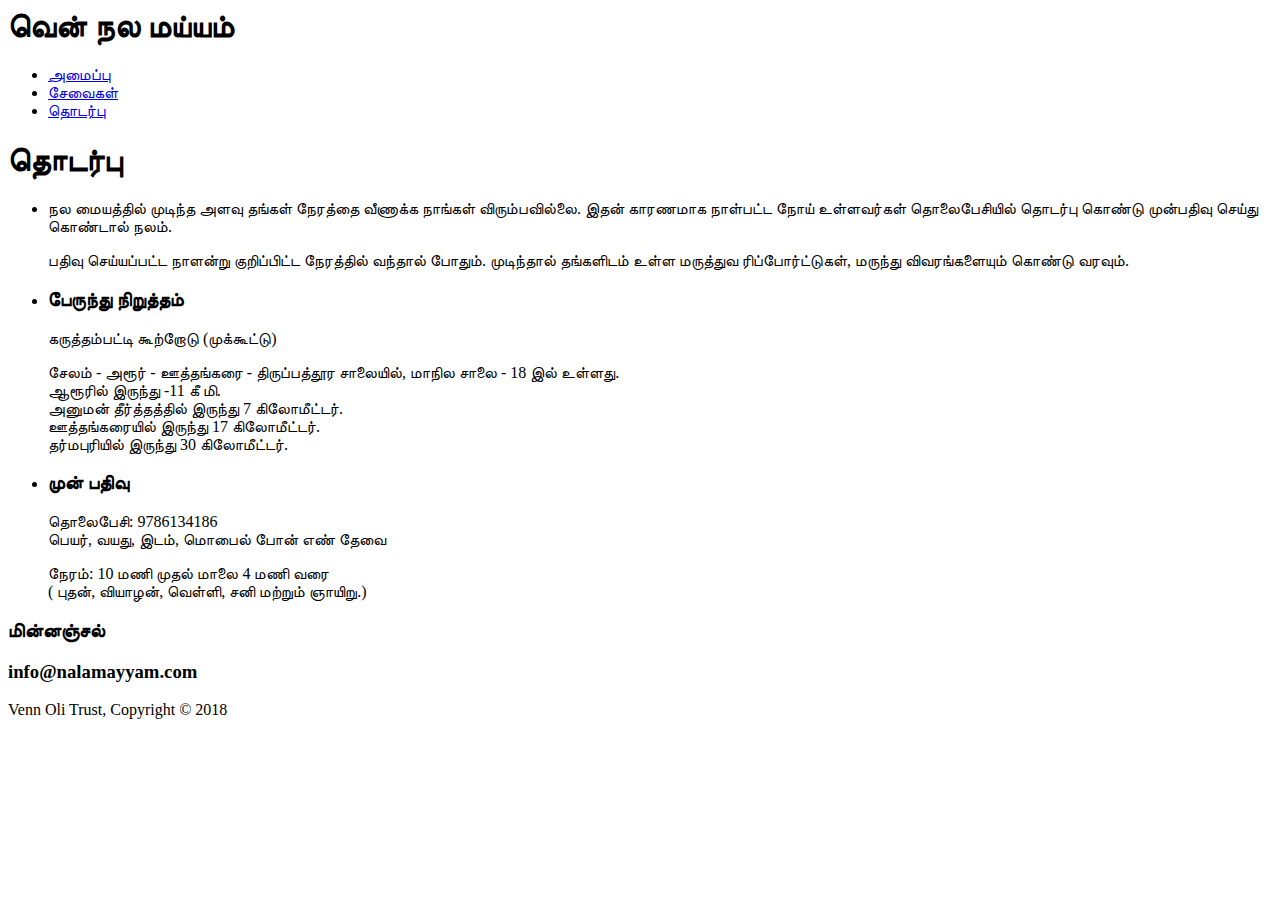
==== contact.html @ 86298cb0 "Add files via upload" ====
<DOCTYPE html>
<html>
  <head>
    <meta charset="utf-8">
    <meta name="viewport" content="width=device-width">
    <meta name="description" content="Affordable and Low Cost Homeopathy Hospital">
    <meta name="keywords" content="Homeopathy, Hospital, Tamil, India, Affordable, Medicine">
    <meta name="author" content="Rishikeshan Bharathi">
    <title>Venn Nala Mayyam</title>
    <link rel="stylesheet" href="./css/style.css">
  </head>
  <body>
    <header>
      <div class="container">
         <div id="branding">
           <!-- Venn Nala Mayyam title(Name of Hospital) -->
           <h1><span class="highlight">&#2997;&#3014;&#2985;&#3021;</span> &#2984;&#2994; &#2990;&#2991;&#3021;&#2991;&#2990;&#3021;</h1>
         </div>
         <nav>
           <ul>
             <li class="current"><a href="index.html">அமைப்பு</a></li>
             <li><a href="about.html">சேவைகள்</a></li>
             <li><a href="contact.html">தொடர்பு</a></li>
           </ul>
         </nav>
      </div>
    </header>

    <section id="newsletter">
      <div class="container">
      <!--  <h1>Subscribe To Our Newsletter</h1>
        <form>
          <input type="email" placeholder="Enter Email...">
          <button type="submit" class="button_1">Subscribe</button>
        </form> -->
      </div>
    </section>

    <section id="main">
      <div class="container">
        <article id="main-col">
          <h1 class="page-title">தொடர்பு</h1>
          <ul id="contact">
            <li>
              <!-- We do not want to waste their time as much as possible in the wellness center. Because of this, people with chronic illness have to be contacted by phone. -->
              <p> &#2984;&#2994; &#2990;&#3016;&#2991;&#2980;&#3021;&#2980;&#3007;&#2994;&#3021; &#2990;&#3009;&#2975;&#3007;&#2984;&#3021;&#2980; &#2949;&#2995;&#2997;&#3009; &#2980;&#2969;&#3021;&#2965;&#2995;&#3021; &#2984;&#3015;&#2992;&#2980;&#3021;&#2980;&#3016; &#2997;&#3008;&#2979;&#3006;&#2965;&#3021;&#2965; &#2984;&#3006;&#2969;&#3021;&#2965;&#2995;&#3021; &#2997;&#3007;&#2992;&#3009;&#2990;&#3021;&#2986;&#2997;&#3007;&#2994;&#3021;&#2994;&#3016;&#46; &#2951;&#2980;&#2985;&#3021; &#2965;&#3006;&#2992;&#2979;&#2990;&#3006;&#2965; &#2984;&#3006;&#2995;&#3021;&#2986;&#2975;&#3021;&#2975; &#2984;&#3019;&#2991;&#3021; &#2953;&#2995;&#3021;&#2995;&#2997;&#2992;&#3021;&#2965;&#2995;&#3021; &#2980;&#3018;&#2994;&#3016;&#2986;&#3015;&#2970;&#3007;&#2991;&#3007;&#2994;&#3021; &#2980;&#3018;&#2975;&#2992;&#3021;&#2986;&#3009; &#2965;&#3018;&#2979;&#3021;&#2975;&#3009; &#2990;&#3009;&#2985;&#3021;&#2986;&#2980;&#3007;&#2997;&#3009; &#2970;&#3014;&#2991;&#3021;&#2980;&#3009; &#2965;&#3018;&#2979;&#3021;&#2975;&#3006;&#2994;&#3021; &#2984;&#2994;&#2990;&#3021;&#46;
              </p>
              <!-- On the day of the registration it is only time to come. If possible, bring the medical reports and medicines available to you. -->
              <p>
                &#2986;&#2980;&#3007;&#2997;&#3009; &#2970;&#3014;&#2991;&#3021;&#2991;&#2986;&#3021;&#2986;&#2975;&#3021;&#2975; &#2984;&#3006;&#2995;&#2985;&#3021;&#2993;&#3009; &#2965;&#3009;&#2993;&#3007;&#2986;&#3021;&#2986;&#3007;&#2975;&#3021;&#2975; &#2984;&#3015;&#2992;&#2980;&#3021;&#2980;&#3007;&#2994;&#3021; &#2997;&#2984;&#3021;&#2980;&#3006;&#2994;&#3021; &#2986;&#3019;&#2980;&#3009;&#2990;&#3021;&#46; &#2990;&#3009;&#2975;&#3007;&#2984;&#3021;&#2980;&#3006;&#2994;&#3021; &#2980;&#2969;&#3021;&#2965;&#2995;&#3007;&#2975;&#2990;&#3021; &#2953;&#2995;&#3021;&#2995; &#2990;&#2992;&#3009;&#2980;&#3021;&#2980;&#3009;&#2997; &#2992;&#3007;&#2986;&#3021;&#2986;&#3019;&#2992;&#3021;&#2975;&#3021;&#2975;&#3009;&#2965;&#2995;&#3021;&#44; &#2990;&#2992;&#3009;&#2984;&#3021;&#2980;&#3009; &#2997;&#3007;&#2997;&#2992;&#2969;&#3021;&#2965;&#2995;&#3016;&#2991;&#3009;&#2990;&#3021; &#2965;&#3018;&#2979;&#3021;&#2975;&#3009; &#2997;&#2992;&#2997;&#3009;&#2990;&#3021;&#46;
              </p>
            </li>
            <li>
              <h3>பேருந்து நிறுத்தம்</h3>
              <p>கருத்தம்பட்டி கூற்றோடு (முக்கூட்டு)</p>
              <p>சேலம் - அரூர் - ஊத்தங்கரை - திருப்பத்தூர சாலையில், மாநில சாலை - 18 இல் உள்ளது.<br />
              ஆரூரில் இருந்து -11 கீ மி.<br />
              அனுமன் தீர்த்தத்தில் இருந்து 7 கிலோமீட்டர்.<br />
              ஊத்தங்கரையில் இருந்து 17 கிலோமீட்டர்.<br />
              தர்மபுரியில் இருந்து 30 கிலோமீட்டர்.</p>
            </li>
            <li>
              <h3>முன் பதிவு</h3>
              <p><span class="tobold">தொலைபேசி</span>: 9786134186<br />
              பெயர், வயது, இடம், மொபைல் போன் எண் தேவை</p>
              <p><span class="tobold">நேரம்</span>: 10 மணி முதல் மாலை 4 மணி வரை<br />
              ( புதன், வியாழன், வெள்ளி, சனி மற்றும் ஞாயிறு.)</p>
            </li>
          </ul>
        </article>

        <aside id="sidebar">
          <div class="dark">
            <h3>மின்னஞ்சல்
              <p> info@nalamayyam.com </p>
            </h3>

          </div>
        </aside>

      </div>
    </section>

    <footer>
      <p>Venn Oli Trust, Copyright &copy; 2018</p>
    </footer>
  </body>
</html>
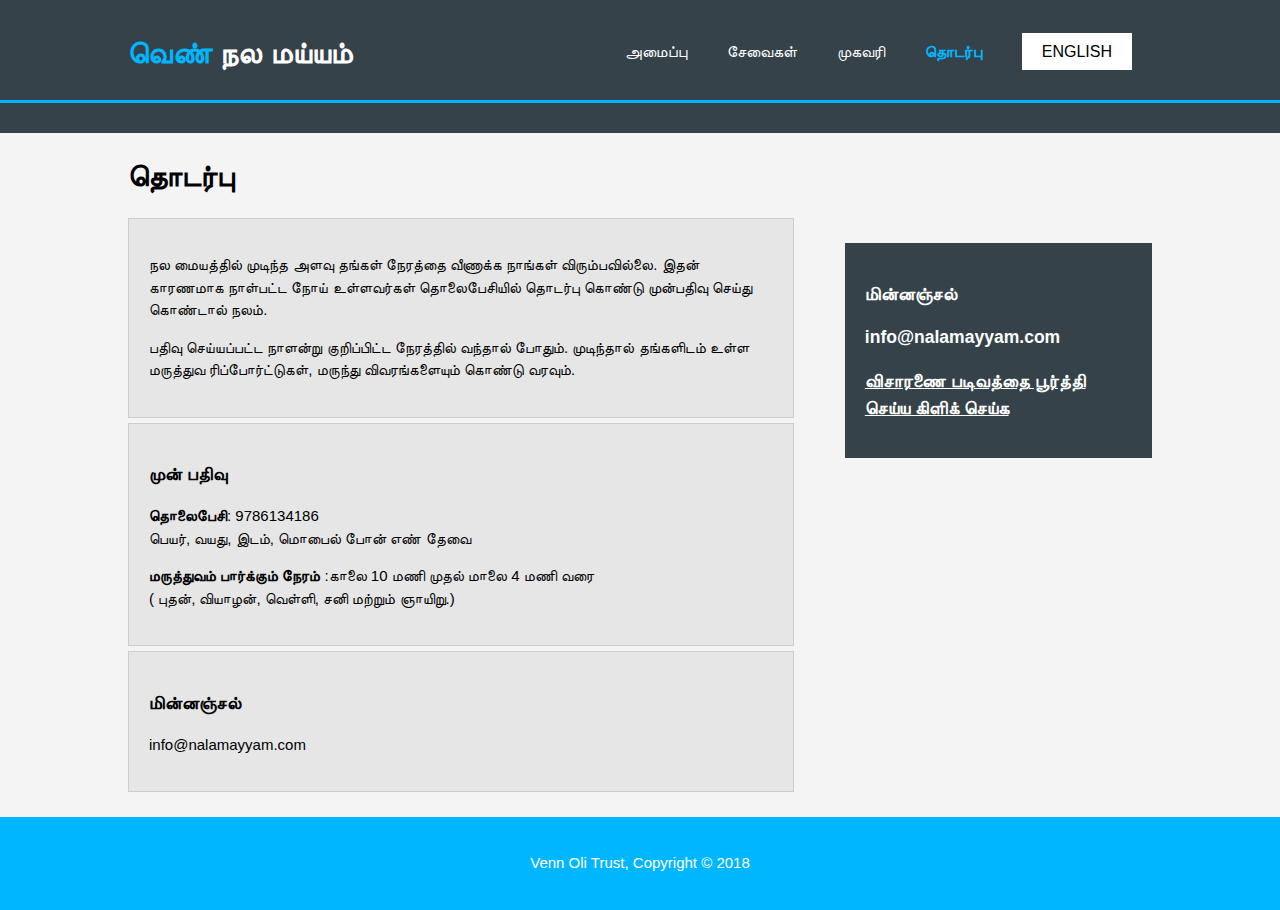
==== commit 54cad104: "Add files via upload" ====
--- a/contact.html
+++ b/contact.html
@@ -1,26 +1,33 @@
+
 <DOCTYPE html>
 <html>
   <head>
     <meta charset="utf-8">
     <meta name="viewport" content="width=device-width">
-    <meta name="description" content="Affordable and Low Cost Homeopathy Hospital">
+    <meta name="description" content="Affordable and Low Cost Homeopathy Health Center in Dharmapuri district, TamilNadu, India">
     <meta name="keywords" content="Homeopathy, Hospital, Tamil, India, Affordable, Medicine">
     <meta name="author" content="Rishikeshan Bharathi">
     <title>Venn Nala Mayyam</title>
     <link rel="stylesheet" href="./css/style.css">
+    <meta name="google" content="notranslate">
   </head>
   <body>
     <header>
       <div class="container">
          <div id="branding">
            <!-- Venn Nala Mayyam title(Name of Hospital) -->
-           <h1><span class="highlight">&#2997;&#3014;&#2985;&#3021;</span> &#2984;&#2994; &#2990;&#2991;&#3021;&#2991;&#2990;&#3021;</h1>
+           <h1><span class="highlight">வெண்</span> &#2984;&#2994; &#2990;&#2991;&#3021;&#2991;&#2990;&#3021;</h1>
          </div>
          <nav>
            <ul>
-             <li class="current"><a href="index.html">அமைப்பு</a></li>
-             <li><a href="about.html">சேவைகள்</a></li>
-             <li><a href="contact.html">தொடர்பு</a></li>
+             <li><a href="index.html">அமைப்பு</a></li>
+             <li><a href="services.html">சேவைகள்</a></li>
+             <li><a href="location.html">முகவரி</a></li>
+             <li class="current"><a href="contact.html">தொடர்பு</a></li>
+             <li>
+               <a href="en/contact.html" style="background-color: white; color:black;padding: 10px 20px;
+    text-align: center;"> English </a>
+             </li>
            </ul>
          </nav>
       </div>
@@ -43,37 +50,39 @@
           <ul id="contact">
             <li>
               <!-- We do not want to waste their time as much as possible in the wellness center. Because of this, people with chronic illness have to be contacted by phone. -->
-              <p> &#2984;&#2994; &#2990;&#3016;&#2991;&#2980;&#3021;&#2980;&#3007;&#2994;&#3021; &#2990;&#3009;&#2975;&#3007;&#2984;&#3021;&#2980; &#2949;&#2995;&#2997;&#3009; &#2980;&#2969;&#3021;&#2965;&#2995;&#3021; &#2984;&#3015;&#2992;&#2980;&#3021;&#2980;&#3016; &#2997;&#3008;&#2979;&#3006;&#2965;&#3021;&#2965; &#2984;&#3006;&#2969;&#3021;&#2965;&#2995;&#3021; &#2997;&#3007;&#2992;&#3009;&#2990;&#3021;&#2986;&#2997;&#3007;&#2994;&#3021;&#2994;&#3016;&#46; &#2951;&#2980;&#2985;&#3021; &#2965;&#3006;&#2992;&#2979;&#2990;&#3006;&#2965; &#2984;&#3006;&#2995;&#3021;&#2986;&#2975;&#3021;&#2975; &#2984;&#3019;&#2991;&#3021; &#2953;&#2995;&#3021;&#2995;&#2997;&#2992;&#3021;&#2965;&#2995;&#3021; &#2980;&#3018;&#2994;&#3016;&#2986;&#3015;&#2970;&#3007;&#2991;&#3007;&#2994;&#3021; &#2980;&#3018;&#2975;&#2992;&#3021;&#2986;&#3009; &#2965;&#3018;&#2979;&#3021;&#2975;&#3009; &#2990;&#3009;&#2985;&#3021;&#2986;&#2980;&#3007;&#2997;&#3009; &#2970;&#3014;&#2991;&#3021;&#2980;&#3009; &#2965;&#3018;&#2979;&#3021;&#2975;&#3006;&#2994;&#3021; &#2984;&#2994;&#2990;&#3021;&#46;
-              </p>
+              <p>நல மையத்தில் முடிந்த அளவு தங்கள் நேரத்தை வீணாக்க நாங்கள் விரும்பவில்லை. இதன் காரணமாக நாள்பட்ட நோய் உள்ளவர்கள் தொலைபேசியில் தொடர்பு கொண்டு முன்பதிவு செய்து கொண்டால் நலம்.</p>
               <!-- On the day of the registration it is only time to come. If possible, bring the medical reports and medicines available to you. -->
               <p>
-                &#2986;&#2980;&#3007;&#2997;&#3009; &#2970;&#3014;&#2991;&#3021;&#2991;&#2986;&#3021;&#2986;&#2975;&#3021;&#2975; &#2984;&#3006;&#2995;&#2985;&#3021;&#2993;&#3009; &#2965;&#3009;&#2993;&#3007;&#2986;&#3021;&#2986;&#3007;&#2975;&#3021;&#2975; &#2984;&#3015;&#2992;&#2980;&#3021;&#2980;&#3007;&#2994;&#3021; &#2997;&#2984;&#3021;&#2980;&#3006;&#2994;&#3021; &#2986;&#3019;&#2980;&#3009;&#2990;&#3021;&#46; &#2990;&#3009;&#2975;&#3007;&#2984;&#3021;&#2980;&#3006;&#2994;&#3021; &#2980;&#2969;&#3021;&#2965;&#2995;&#3007;&#2975;&#2990;&#3021; &#2953;&#2995;&#3021;&#2995; &#2990;&#2992;&#3009;&#2980;&#3021;&#2980;&#3009;&#2997; &#2992;&#3007;&#2986;&#3021;&#2986;&#3019;&#2992;&#3021;&#2975;&#3021;&#2975;&#3009;&#2965;&#2995;&#3021;&#44; &#2990;&#2992;&#3009;&#2984;&#3021;&#2980;&#3009; &#2997;&#3007;&#2997;&#2992;&#2969;&#3021;&#2965;&#2995;&#3016;&#2991;&#3009;&#2990;&#3021; &#2965;&#3018;&#2979;&#3021;&#2975;&#3009; &#2997;&#2992;&#2997;&#3009;&#2990;&#3021;&#46;
+              பதிவு செய்யப்பட்ட நாளன்று குறிப்பிட்ட நேரத்தில் வந்தால் போதும். முடிந்தால் தங்களிடம் உள்ள மருத்துவ ரிப்போர்ட்டுகள், மருந்து விவரங்களையும் கொண்டு வரவும்.
               </p>
             </li>
-            <li>
-              <h3>பேருந்து நிறுத்தம்</h3>
-              <p>கருத்தம்பட்டி கூற்றோடு (முக்கூட்டு)</p>
-              <p>சேலம் - அரூர் - ஊத்தங்கரை - திருப்பத்தூர சாலையில், மாநில சாலை - 18 இல் உள்ளது.<br />
-              ஆரூரில் இருந்து -11 கீ மி.<br />
-              அனுமன் தீர்த்தத்தில் இருந்து 7 கிலோமீட்டர்.<br />
-              ஊத்தங்கரையில் இருந்து 17 கிலோமீட்டர்.<br />
-              தர்மபுரியில் இருந்து 30 கிலோமீட்டர்.</p>
-            </li>
+
             <li>
               <h3>முன் பதிவு</h3>
               <p><span class="tobold">தொலைபேசி</span>: 9786134186<br />
               பெயர், வயது, இடம், மொபைல் போன் எண் தேவை</p>
-              <p><span class="tobold">நேரம்</span>: 10 மணி முதல் மாலை 4 மணி வரை<br />
+              <p><span class="tobold">மருத்துவம் பார்க்கும் நேரம் </span>:காலை 10 மணி முதல் மாலை 4 மணி வரை<br />
               ( புதன், வியாழன், வெள்ளி, சனி மற்றும் ஞாயிறு.)</p>
             </li>
+
+            <li>
+              <h3>மின்னஞ்சல்</h3>
+              <p>info@nalamayyam.com</p>
+            </li>
+
           </ul>
         </article>
 
+        <!-- Sidebar -->
         <aside id="sidebar">
           <div class="dark">
             <h3>மின்னஞ்சல்
               <p> info@nalamayyam.com </p>
             </h3>
+
+          <h3>
+            <a href="https://docs.google.com/forms/d/e/1FAIpQLSdXuUQUBcnGaYQ1ZS4dI33xijMXJ1IJq3ELekWYkSuDo7cM2w/viewform?usp=pp_url" target="_blank" style="color: #ffffff">விசாரணை படிவத்தை பூர்த்தி செய்ய கிளிக் செய்க</a>
+          </h3>
 
           </div>
         </aside>
--- a/css/style.css
+++ b/css/style.css
@@ -0,0 +1,212 @@
+body{
+  font: 15px/1.5 Arial, Helvetica, sans-serif;
+  padding:0;
+  margin:0;
+  background-color:#f4f4f4;
+}
+
+/* Global */
+.container{
+  width:80%;
+  margin:auto;
+  overflow:hidden;
+}
+
+ul{
+  margin:0;
+  padding:0;
+}
+
+.button_1{
+  height:38px;
+  background:#00B7FF;
+  border:0;
+  padding-left:20px;
+  padding-right:20px;
+  color:#ffffff;
+}
+
+.dark{
+  padding:20px;
+  background:#35424a;
+  color:#ffffff;
+  margin-top:100px;
+  margin-bottom:10px;
+}
+
+/* Header **/
+header{
+  background:#35424a;
+  color:#ffffff;
+  padding-top:30px;
+  min-height:70px;
+  border-bottom:#00B7FF 3px solid;
+}
+
+header a{
+  color:#ffffff;
+  text-decoration:none;
+  text-transform:uppercase;
+  font-size:16px;
+}
+
+header li{
+  float:left;
+  display:inline;
+  padding: 0 20px 0 20px;
+}
+
+header #branding{
+  float:left;
+}
+
+header #branding h1{
+  margin:0;
+}
+
+header nav{
+  float:right;
+  margin-top:10px;
+}
+
+header .highlight, header .current a{
+  color:#00B7FF;
+  font-weight:bold;
+}
+
+header a:hover{
+  color:#cccccc;
+  font-weight:bold;
+}
+
+/* Showcase */
+#showcase{
+  min-height:400px;
+  background:url('../img/hospital_image.jpg') no-repeat 100px 0;
+  text-align: center;
+  color:#ffffff;
+  text-shadow: 3px 3px black;
+}
+
+#showcase h1{
+  margin-top:100px;
+  font-size:55px;
+  margin-bottom:10px;
+}
+
+#showcase p{
+  font-size:20px;
+}
+
+/* Newsletter */
+#newsletter{
+  padding: 15px;
+  color:#ffffff;
+  background:#35424a;
+}
+
+#newsletter h1{
+  float:left;
+}
+
+#newsletter form{
+  float:right;
+  margin-top:15px;
+}
+
+#newsletter input[type="email"]{
+  padding:4px;
+  height:25px;
+  width:250px;
+}
+
+/* Boxes */
+
+#boxes{
+  margin-top:20px;
+}
+
+#boxes .box{
+  float:left;
+  text-align:center;
+  width:30%;
+  padding:10px;
+}
+
+#boxes .box img{
+  width:90px;
+}
+
+/* Sidebar */
+aside#sidebar{
+  float:right;
+  width:30%;
+  margin-top:10px;
+}
+
+aside#sidebar .quote input, aside#sidebar .quote textarea{
+  width:90%
+  padding:5px;
+}
+
+/* Main-col */
+article#main-col{
+  float:left;
+  width:65%;
+}
+
+/* Contact */
+ul#contact li{
+  list-style:none;
+  padding:20px;
+  border:#cccccc solid 1px;
+  margin-bottom:5px;
+  background:#e6e6e6;
+}
+
+.tobold{
+  font-weight: bold;
+}
+
+/* Footer */
+footer{
+  padding:20px;
+  margin-top:20px;
+  color:#ffffff;
+  background-color:#00B7FF;
+  text-align:center;
+}
+
+/* Media Queries */
+@media(max-width:768px){
+  header #branding,
+  header nav,
+  header nav li,
+  #newsletter h1,
+  #newsletter form,
+  #boxes .box,
+  article#main-col,
+  aside#sidebar{
+    float:none;
+    text-align:center;
+    width:100%;
+  }
+
+  header{
+    padding-bottom: 20px;
+  }
+
+  #showcase h1{
+    margin-top:40px;
+  }
+
+  #newsletter button, .quote button{
+    display: block;
+    width:100%;
+  }
+
+  #newsletter form input[type="email"], .quote input, .quote textarea{
+    width:100%;
+    margin-bottom:5px;
+  }
+}
